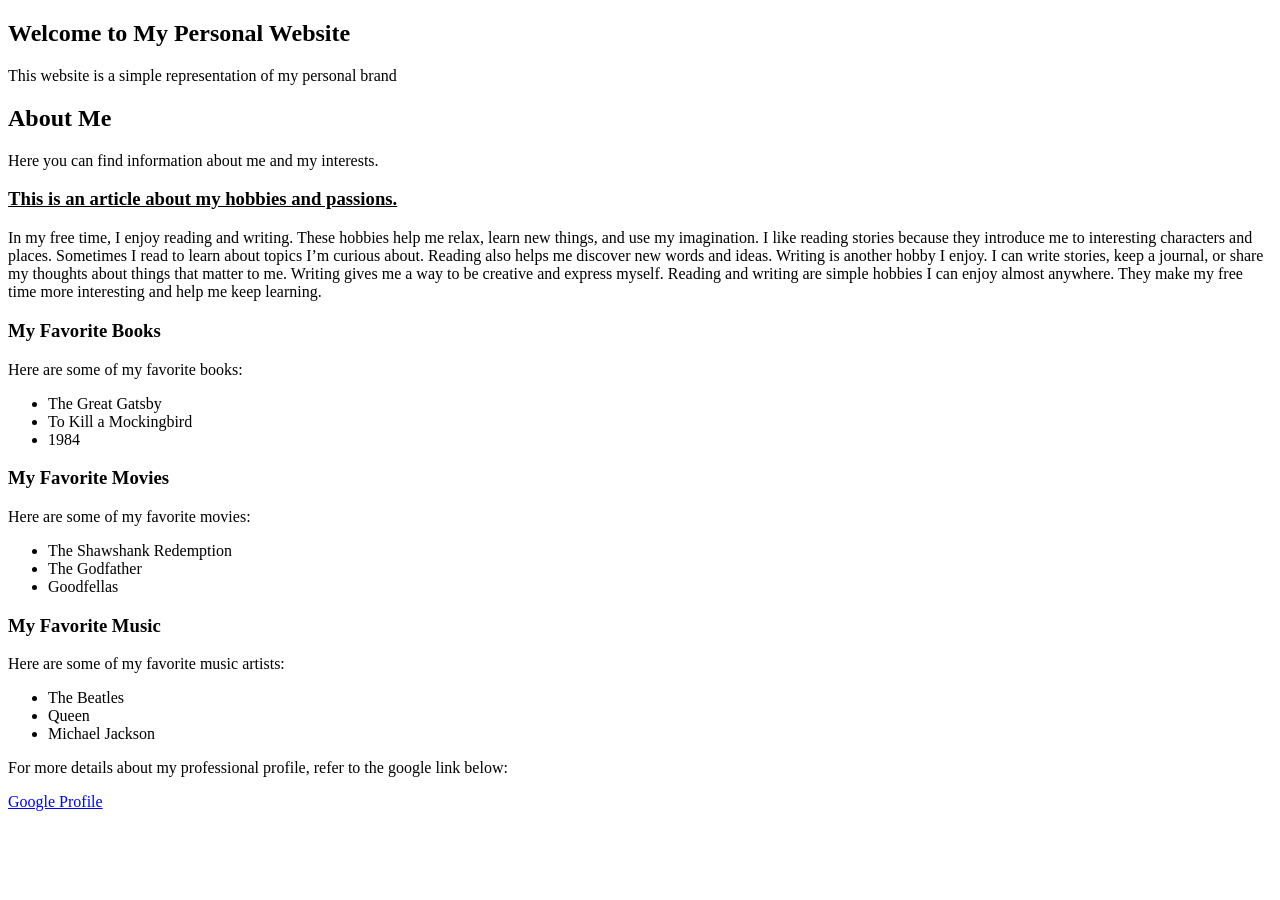
==== mywebsite.html @ 351234fa "My first website - about myself" ====
<!DOCTYPE html>
<html lang="en">
<head>
    <meta charset="UTF-8">
    <meta name="viewport" content="width=device-width, initial-scale=1.0">
    <title>My Personal Website</title>

</head>
<body>
    <article>
    <h1>Welcome to My Personal Website</h1>
    <p>This website is a simple representation of my personal brand</p>
    </article>
    <h2>About Me</h2>
    <p>Here you can find information about me and my interests.</p>
    <article> 
       <h3><u>This is an article about my hobbies and passions.</u></h3>
       <p> In my free time, I enjoy reading and writing. These hobbies help me relax, learn new things, and use my imagination.

            I like reading stories because they introduce me to interesting characters and places. Sometimes I read to learn about topics I’m curious about. Reading also helps me discover new words and ideas.

        Writing is another hobby I enjoy. I can write stories, keep a journal, or share my thoughts about things that matter to me. Writing gives me a way to be creative and express myself.

        Reading and writing are simple hobbies I can enjoy almost anywhere. They make my free time more interesting and help me keep learning.</p>
    </article>
    <article>
        <h3>My Favorite Books</h3>
        <p>Here are some of my favorite books:</p>
        <ul>
            <li>The Great Gatsby</li>
            <li>To Kill a Mockingbird</li>
            <li>1984</li>
        </ul>
    </article>
    <article>
<h3>My Favorite Movies</h3>
        <p>Here are some of my favorite movies:</p>
        <ul>
            <li>The Shawshank Redemption</li>
            <li>The Godfather</li>
            <li>Goodfellas</li>
        </ul>
    </article>
    <article>
        <h3>My Favorite Music</h3>
        <p>Here are some of my favorite music artists:</p>
        <ul>
            <li>The Beatles</li>
            <li>Queen</li>
            <li>Michael Jackson</li>
        </ul>
    </article>
    <article>
        <p>For more details about my professional profile, refer to the google link below:</p>
        <a href="https://www.google.com" target="_blank">Google Profile</a>
    </article>
</body>
</html>
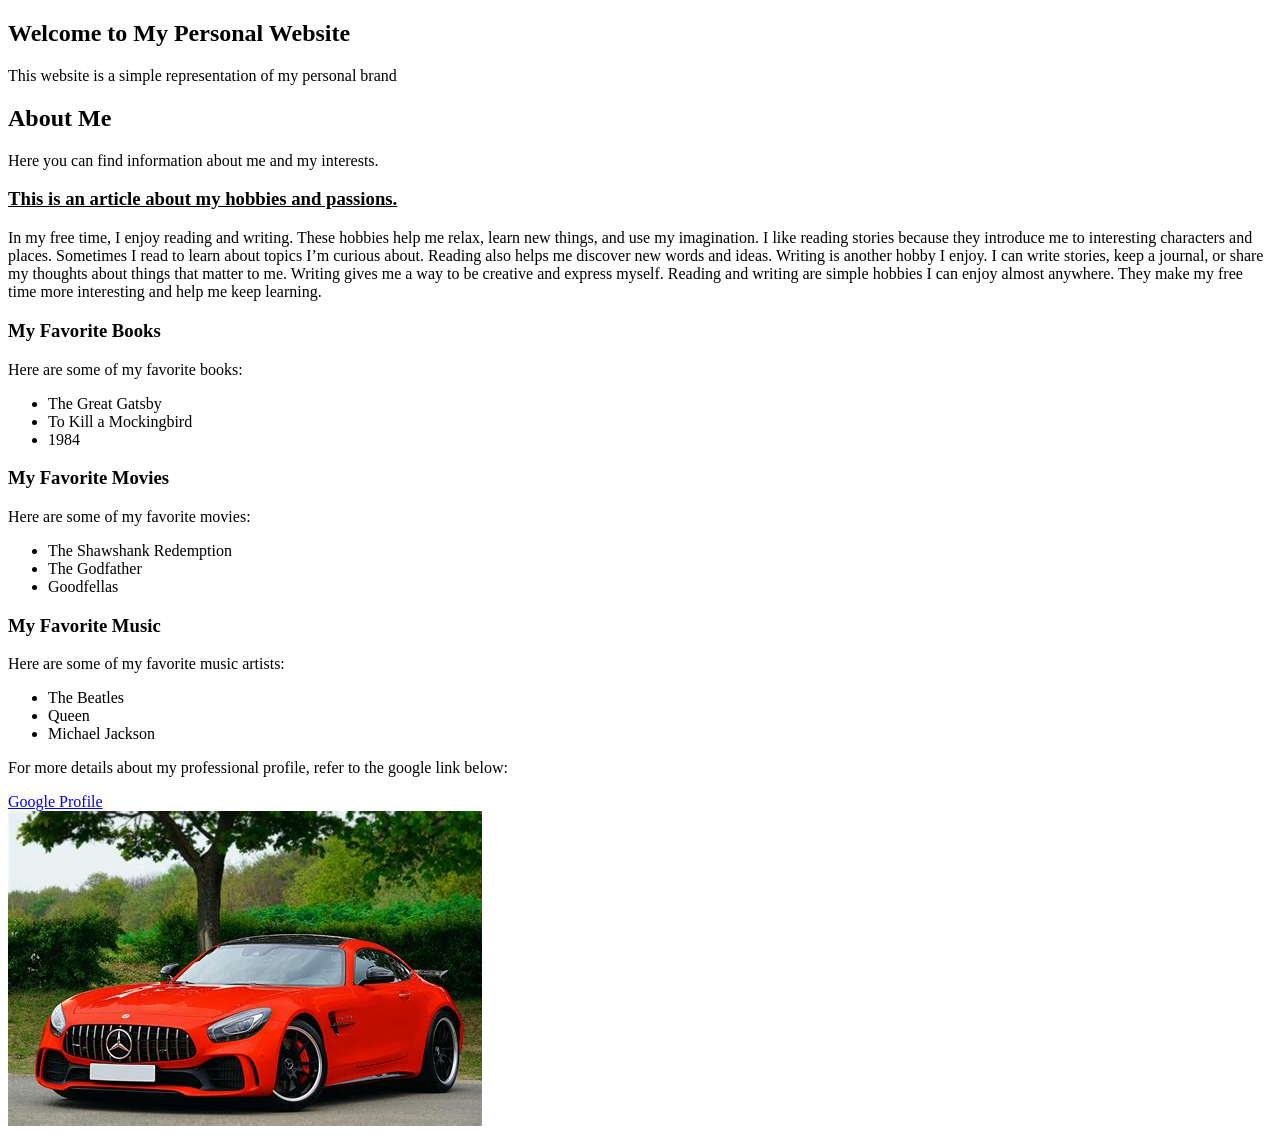
==== commit 3ab0c188: "adding a photo" ====
--- a/mywebsite.html
+++ b/mywebsite.html
@@ -55,4 +55,5 @@
         <a href="https://www.google.com" target="_blank">Google Profile</a>
     </article>
 </body>
+    <img src="thecar.jpeg" alt="car image">
 </html>
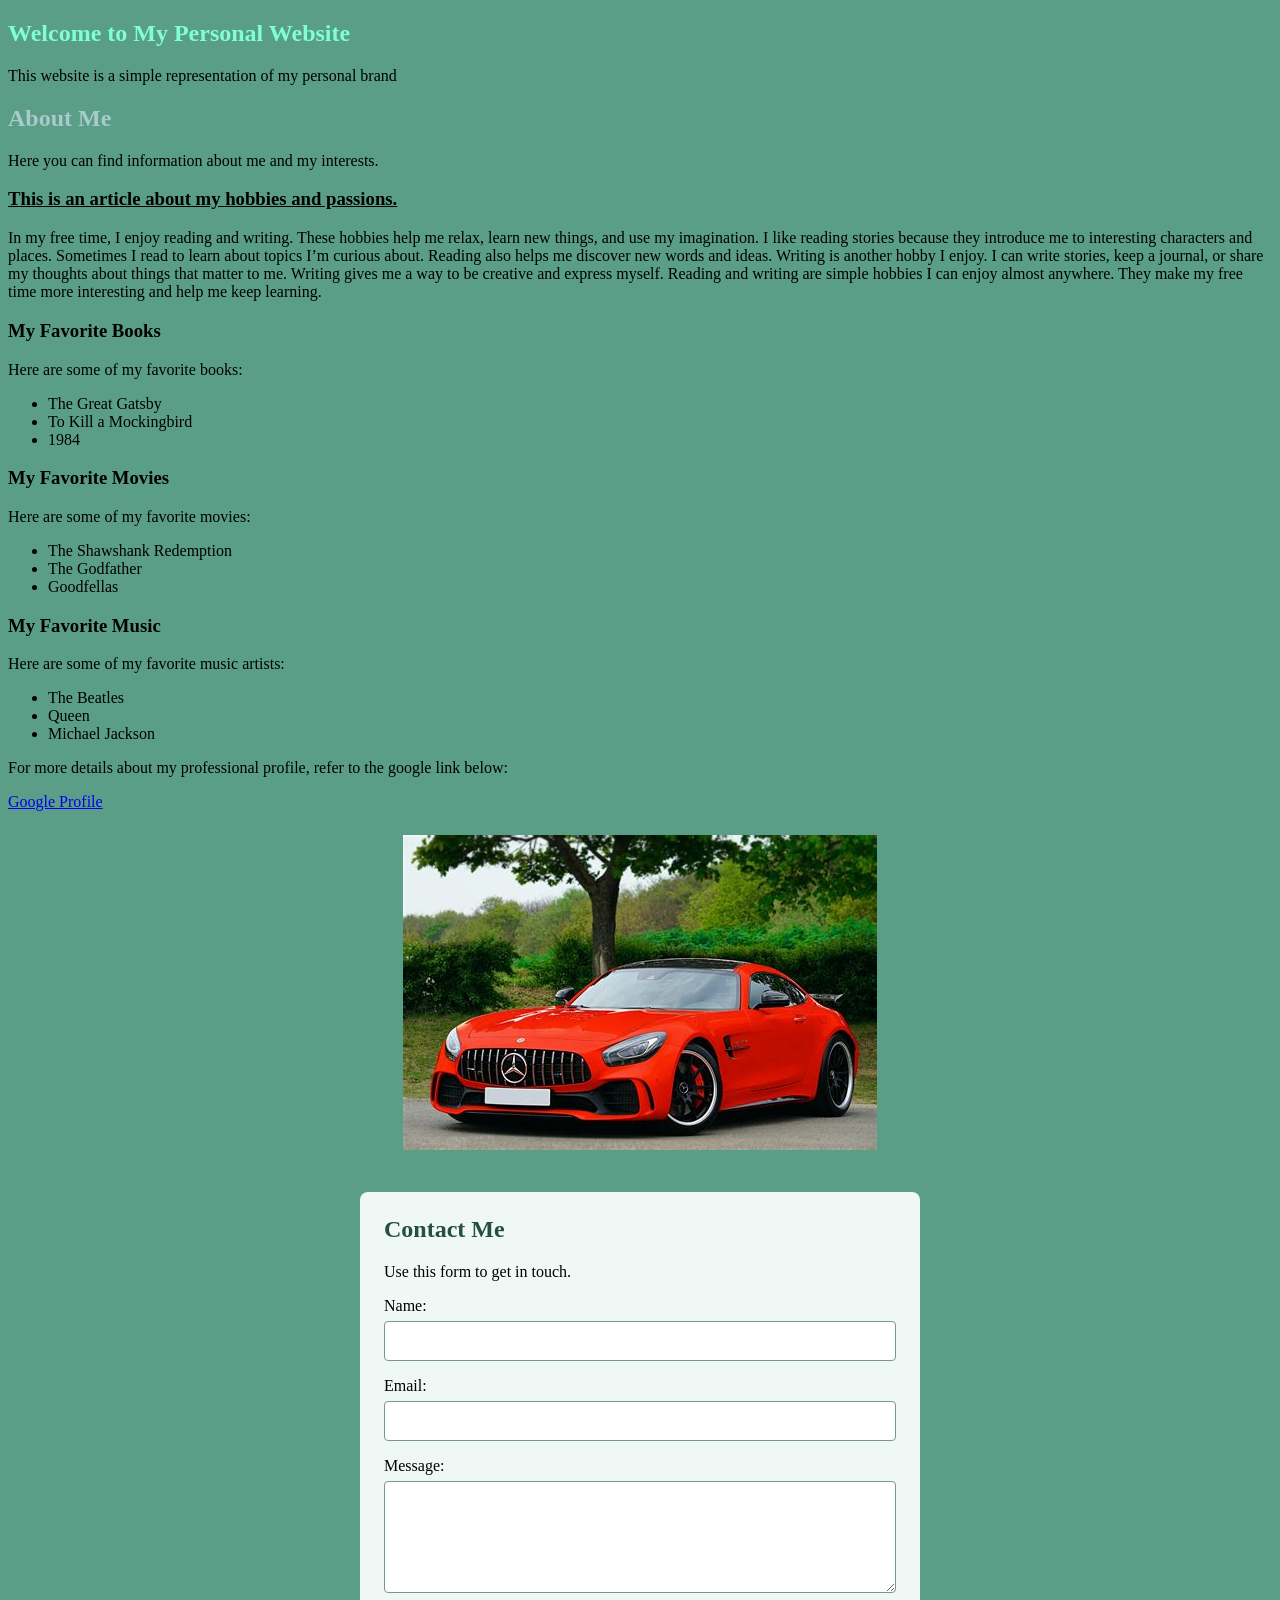
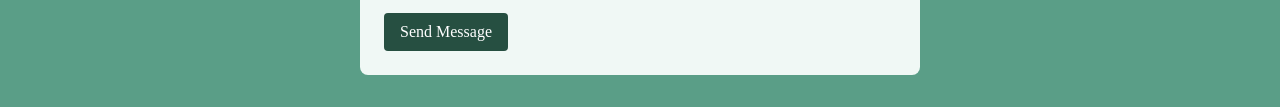
==== commit 4dd6c953: "html with contact form" ====
--- a/mywebsite.html
+++ b/mywebsite.html
@@ -4,6 +4,8 @@
     <meta charset="UTF-8">
     <meta name="viewport" content="width=device-width, initial-scale=1.0">
     <title>My Personal Website</title>
+
+<link rel="stylesheet" href="style.css">
 
 </head>
 <body>
@@ -54,6 +56,26 @@
         <p>For more details about my professional profile, refer to the google link below:</p>
         <a href="https://www.google.com" target="_blank">Google Profile</a>
     </article>
+    <img class="feature-image" src="thecar.jpeg" alt="car image">
+    <br>
+    <section id="contact">
+        <h2>Contact Me</h2>
+        <p>Use this form to get in touch.</p>
+        <form action="#" method="post">
+            <div>
+                <label for="name">Name:</label>
+                <input type="text" id="name" name="name" required>
+            </div>
+            <div>
+                <label for="email">Email:</label>
+                <input type="email" id="email" name="email" required>
+            </div>
+            <div>
+                <label for="message">Message:</label>
+                <textarea id="message" name="message" rows="5" required></textarea>
+            </div>
+            <button type="submit">Send Message</button>
+        </form>
+    </section>
 </body>
-    <img src="thecar.jpeg" alt="car image">
 </html>
--- a/style.css
+++ b/style.css
@@ -0,0 +1,69 @@
+body{
+    background-color: rgb(90, 158, 135);
+}
+
+h1{
+    color: aquamarine;
+    text-align: justify;
+}
+
+h2{
+color: rgb(169, 202, 202);
+text-align: justify;
+
+}
+
+.feature-image{
+    display: block;
+    max-width: 100%;
+    height: auto;
+    margin: 24px auto;
+}
+
+#contact{
+    box-sizing: border-box;
+    max-width: 560px;
+    margin: 0 auto 32px;
+    padding: 24px;
+    background-color: rgb(240, 248, 245);
+    border-radius: 8px;
+}
+
+#contact h2{
+    margin-top: 0;
+    color: rgb(38, 79, 65);
+    text-align: left;
+}
+
+#contact form > div{
+    margin-bottom: 16px;
+}
+
+#contact label{
+    display: block;
+    margin-bottom: 6px;
+}
+
+#contact input,
+#contact textarea{
+    box-sizing: border-box;
+    width: 100%;
+    padding: 10px;
+    border: 1px solid rgb(120, 150, 138);
+    border-radius: 4px;
+    font: inherit;
+}
+
+#contact textarea{
+    resize: vertical;
+}
+
+#contact button{
+    padding: 10px 16px;
+    border: 0;
+    border-radius: 4px;
+    background-color: rgb(38, 79, 65);
+    color: white;
+    font: inherit;
+    cursor: pointer;
+}
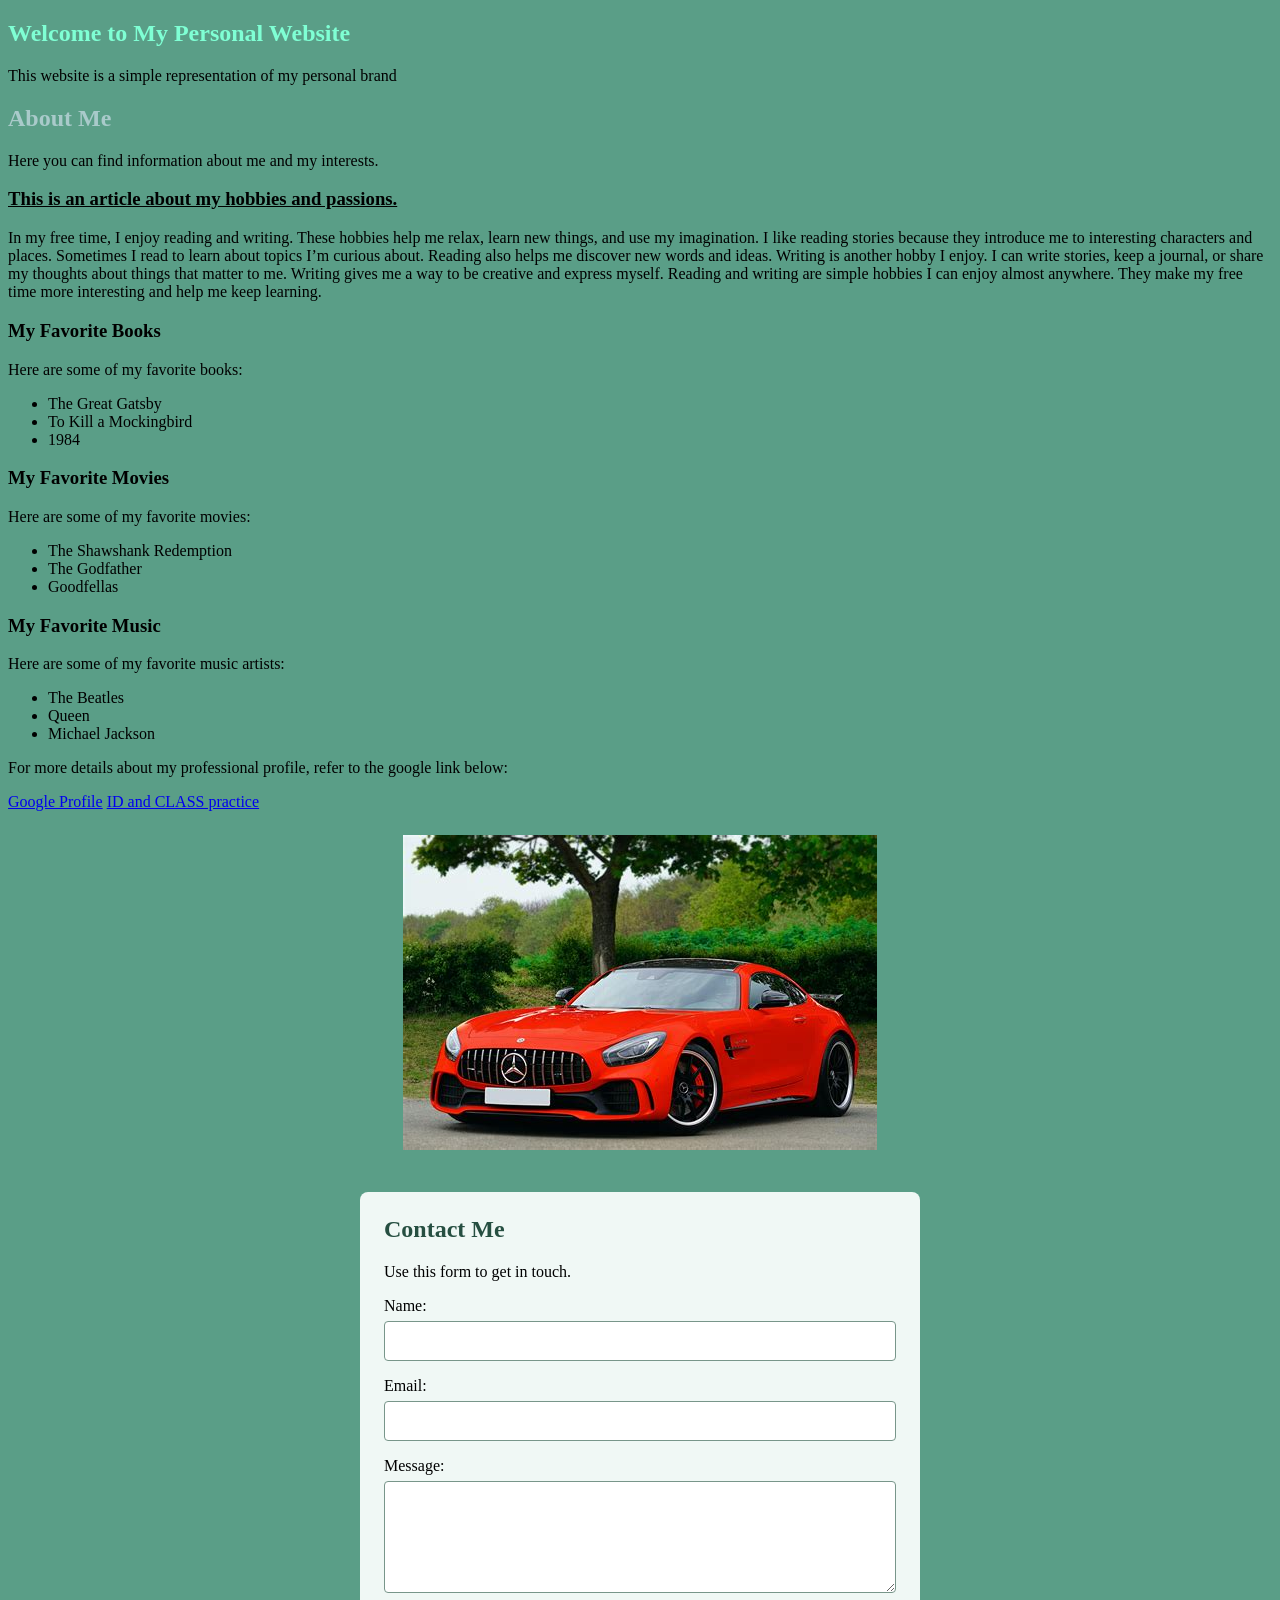
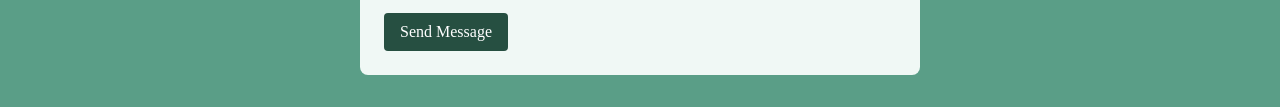
==== commit e0846e3a: "practice class and .." ====
--- a/mywebsite.html
+++ b/mywebsite.html
@@ -55,6 +55,7 @@
     <article>
         <p>For more details about my professional profile, refer to the google link below:</p>
         <a href="https://www.google.com" target="_blank">Google Profile</a>
+        <a href="practice.html">ID and CLASS practice</a>
     </article>
     <img class="feature-image" src="thecar.jpeg" alt="car image">
     <br>
